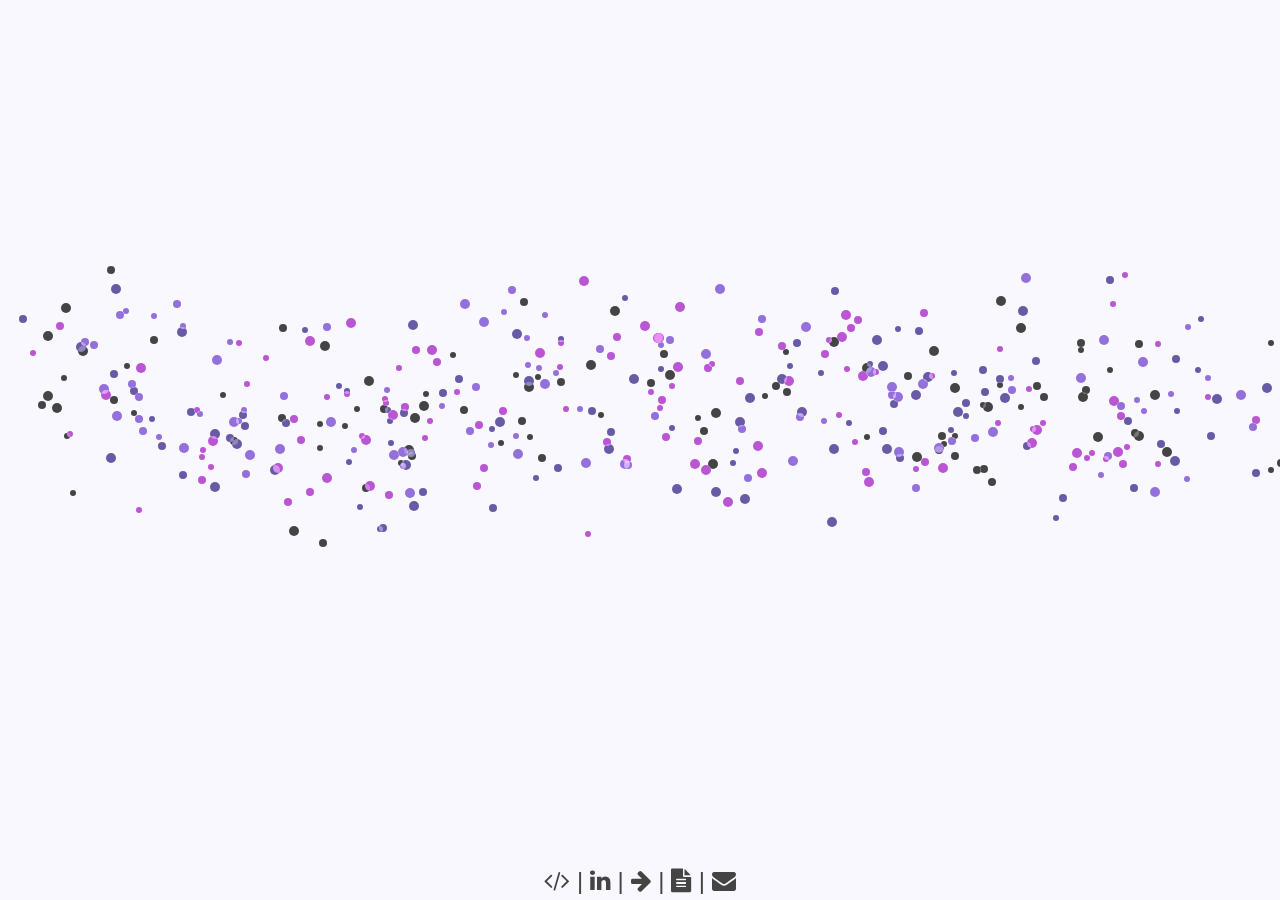
==== index.html @ 2faba28b "Test cache control for better page speed." ====
<!DOCTYPE html>
<html>
    <head>
        <link href="index.css" rel="stylesheet" />
        <link href="favicon.png" rel="icon" type="image/png" />
        <link href="font-awesome.min.css" rel="stylesheet" />
        <meta http-equiv="cache-control" content="max-age=31536000" />
    </head>
    <body>
        <canvas id="main_canvas" width="2040" height="400"></canvas>
        <p>
            <span id="viewGithub" tooltip="View Site Source"><i class="fa fa-code" aria-hidden="true"></i></span>
            |
            <span id="viewLinkedin" tooltip="Let's connect on LinkedIn"><i class="fa fa-linkedin" aria-hidden="true"></i></span>
            |
            <span id="viewMainSite" tooltip="Continue to Main site"><i class="fa fa-arrow-right" aria-hidden="true"></i></span>
            |
            <span id="downloadResume" tooltip="Download Resume"><i class="fa fa-file-text" aria-hidden="true"></i></span>
            |
            <span id="sendEmail" tooltip="Send Email"><i class="fa fa-envelope" aria-hidden="true"></i></span>
            <span id="slowBrowserMessage" style="display: none;"><br /> This browser is not able to handle the animation properly, you will feel pixelation/jitter/lag/freeze. Switch to a different browser/machine for a smoother experience.</span>
        </p>
        <script src="console.js"></script>
        <script src="index.js"></script>
    </body>
</html>
---- index.css ----
body {
    margin:0;
    overflow: hidden;
    font-size:0;
}
#main_canvas {
    background: #F9F8FF;
    /* width: 100vw;
    height: 100vh; */
}
p {
    position: fixed;
    left: 0;
    bottom:5px;
    color: #444444;
    z-index:10;
    font-size:1.5rem;
    font-family: Helvetica, Verdana, sans-serif;
    width: 100%;
    text-align: center;
    margin: 0;
}
p > span:not(#slowBrowserMessage){
    cursor: pointer;
}

#slowBrowserMessage {
    font-size: 1rem;
    color: orange;
}

[tooltip] {
    position: relative;
}
  
[tooltip]::before,
[tooltip]::after {
  text-transform: none;
    font-size: .9em;
    line-height: 1;
    user-select: none;
    pointer-events: none;
    position: absolute;
    display: none;
    opacity: 0;
}
[tooltip]::before {
    content: '';
    border: 5px solid transparent;
    z-index: 1001;
}
[tooltip]::after {
    content: attr(tooltip);
    
    font-family: Helvetica, sans-serif;
    text-align: center;
    
    min-width: 3em;
    max-width: 21em;
    white-space: nowrap;
    overflow: hidden;
    text-overflow: ellipsis;
    padding: 1ch 1.5ch;
    border-radius: .3ch;
    box-shadow: 0 1em 2em -.5em rgba(0, 0, 0, 0.35);
    background: #333;
    color: #fff;
    z-index: 1000;
}

[tooltip]:hover::before,
[tooltip]:hover::after {
    display: block;
}
  
[tooltip='']::before,
[tooltip='']::after {
    display: none !important;
}
  
[tooltip]:not([flow])::before,
[tooltip][flow^="up"]::before {
    bottom: 100%;
    border-bottom-width: 0;
    border-top-color: #333;
}
[tooltip]:not([flow])::after,
[tooltip][flow^="up"]::after {
    bottom: calc(100% + 5px);
}
[tooltip]:not([flow])::before,
[tooltip]:not([flow])::after,
[tooltip][flow^="up"]::before,
[tooltip][flow^="up"]::after {
    left: 50%;
    transform: translate(-50%, -.5em);
}
  
[tooltip][flow^="down"]::before {
    top: 100%;
    border-top-width: 0;
    border-bottom-color: #333;
}
[tooltip][flow^="down"]::after {
    top: calc(100% + 5px);
}
[tooltip][flow^="down"]::before,
[tooltip][flow^="down"]::after {
    left: 50%;
    transform: translate(-50%, .5em);
}
  
[tooltip][flow^="left"]::before {
    top: 50%;
    border-right-width: 0;
    border-left-color: #333;
    left: calc(0em - 5px);
    transform: translate(-.5em, -50%);
}
[tooltip][flow^="left"]::after {
    top: 50%;
    right: calc(100% + 5px);
    transform: translate(-.5em, -50%);
}
  
[tooltip][flow^="right"]::before {
    top: 50%;
    border-left-width: 0;
    border-right-color: #333;
    right: calc(0em - 5px);
    transform: translate(.5em, -50%);
}
[tooltip][flow^="right"]::after {
    top: 50%;
    left: calc(100% + 5px);
    transform: translate(.5em, -50%);
}
  
@keyframes tooltips-vert {
    to {
        opacity: .9;
        transform: translate(-50%, 0);
    }
}
  
@keyframes tooltips-horz {
    to {
        opacity: .9;
        transform: translate(0, -50%);
    }
}
  
[tooltip]:not([flow]):hover::before,
[tooltip]:not([flow]):hover::after,
[tooltip][flow^="up"]:hover::before,
[tooltip][flow^="up"]:hover::after,
[tooltip][flow^="down"]:hover::before,
[tooltip][flow^="down"]:hover::after {
    animation: tooltips-vert 300ms ease-out forwards;
}
  
[tooltip][flow^="left"]:hover::before,
[tooltip][flow^="left"]:hover::after,
[tooltip][flow^="right"]:hover::before,
[tooltip][flow^="right"]:hover::after {
    animation: tooltips-horz 300ms ease-out forwards;
}
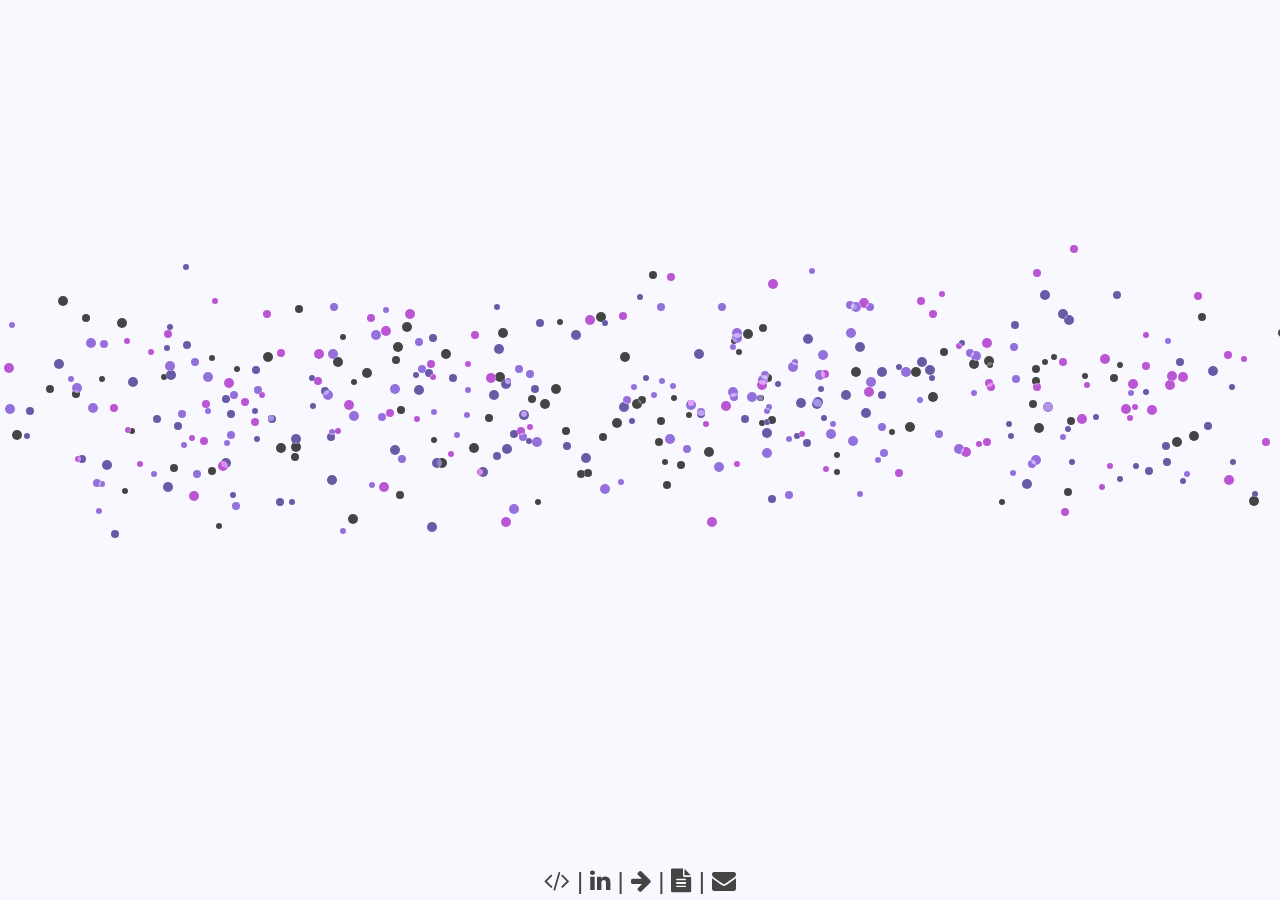
==== commit ad195ff5: "Add meta tags." ====
--- a/index.html
+++ b/index.html
@@ -1,10 +1,26 @@
 <!DOCTYPE html>
 <html>
     <head>
-        <link href="index.css" rel="stylesheet" />
-        <link href="favicon.png" rel="icon" type="image/png" />
+        <title>Aayush Sinha | Landing Page</title>
+
+        <meta http-equiv="cache-control" content="max-age=31536000" />
+        <meta name="image"               content="https://yush.dev/assets/images/profile_image.png" />
+        <meta name="og:image"            content="https://yush.dev/assets/images/profile_image.png" />
+        <meta name="twitter:image"       content="https://yush.dev/assets/images/profile_image.png" />
+        <meta name="og:url"              content="https://yush.dev" />
+        <meta name="title"               content="Landing Page | Aayush Sinha" />
+        <meta name="og:title"            content="Landing Page | Aayush Sinha" />
+        <meta name="description"         content="Digital Design is like painting, except the paint never dries. I am Aayush Sinha, a software engineer from India." />
+        <meta name="og:description"      content="Digital Design is like painting, except the paint never dries. I am Aayush Sinha, a software engineer from India." />
+        <meta name="twitter:description" content="Digital Design is like painting, except the paint never dries. I am Aayush Sinha, a software engineer from India." />
+        <meta name="og:type"             content="website" />
+        <meta name="twitter:card"        content="summary" />
+        <meta name="twitter:site"        content="aayusharyan1602" />
+        <meta name="author"              content="Aayush Sinha" />
+
+        <link href="index.css"            rel="stylesheet" />
+        <link href="favicon.png"          rel="icon" type="image/png" />
         <link href="font-awesome.min.css" rel="stylesheet" />
-        <meta http-equiv="cache-control" content="max-age=31536000" />
     </head>
     <body>
         <canvas id="main_canvas" width="2040" height="400"></canvas>
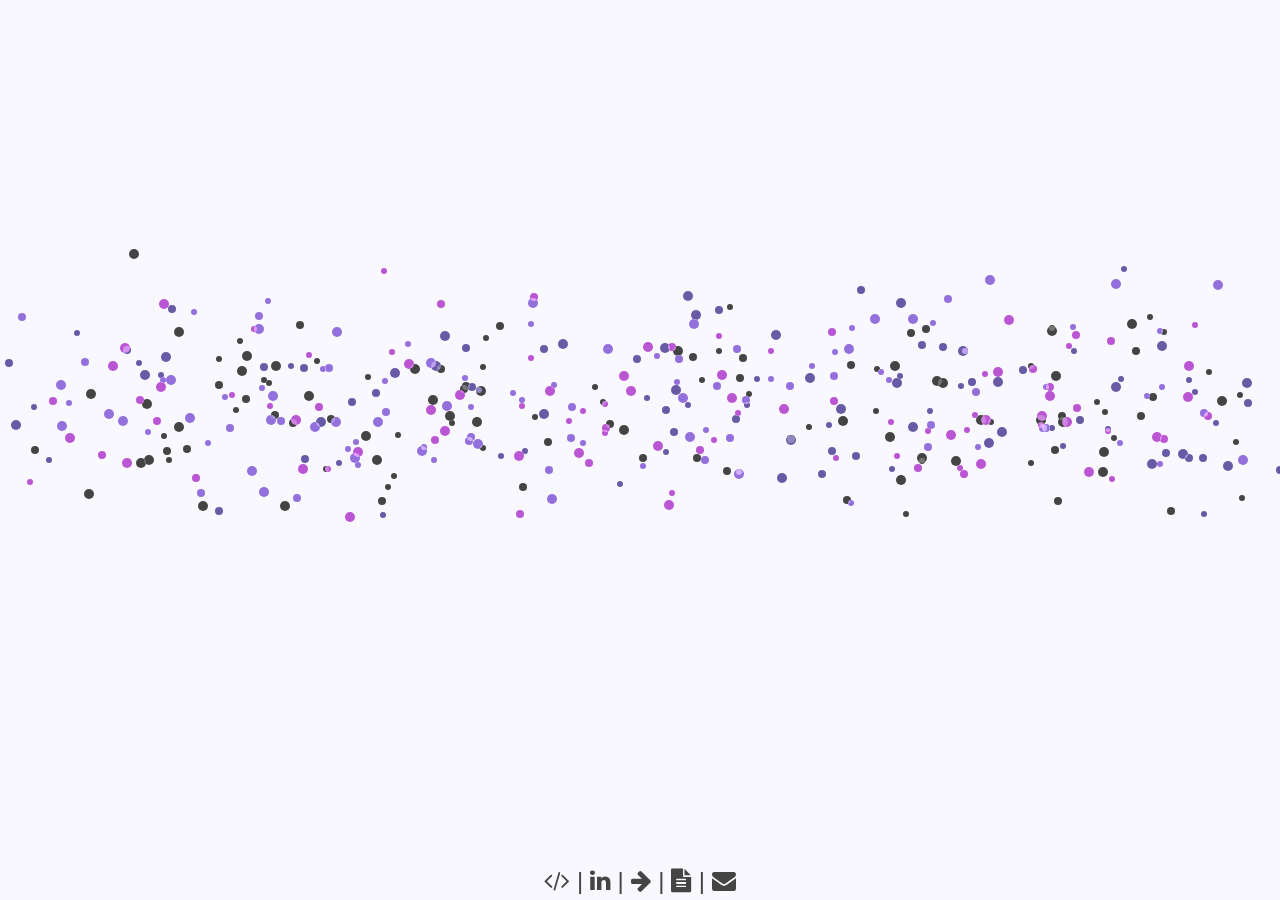
==== commit c75079bd: "Fix OG Image for FB and LinkedIn." ====
--- a/index.html
+++ b/index.html
@@ -4,8 +4,8 @@
         <title>Aayush Sinha | Landing Page</title>
 
         <meta http-equiv="cache-control" content="max-age=31536000" />
-        <meta name="image"               content="https://yush.dev/assets/images/profile_image.png" />
-        <meta name="og:image"            content="https://yush.dev/assets/images/profile_image.png" />
+        <meta name="image"               content="https://yush.dev/assets/images/profile_image.png" property="og:image" />
+        <meta name="og:image"            content="https://yush.dev/assets/images/og_image_fb.png" />
         <meta name="twitter:image"       content="https://yush.dev/assets/images/profile_image.png" />
         <meta name="og:url"              content="https://yush.dev" />
         <meta name="title"               content="Landing Page | Aayush Sinha" />
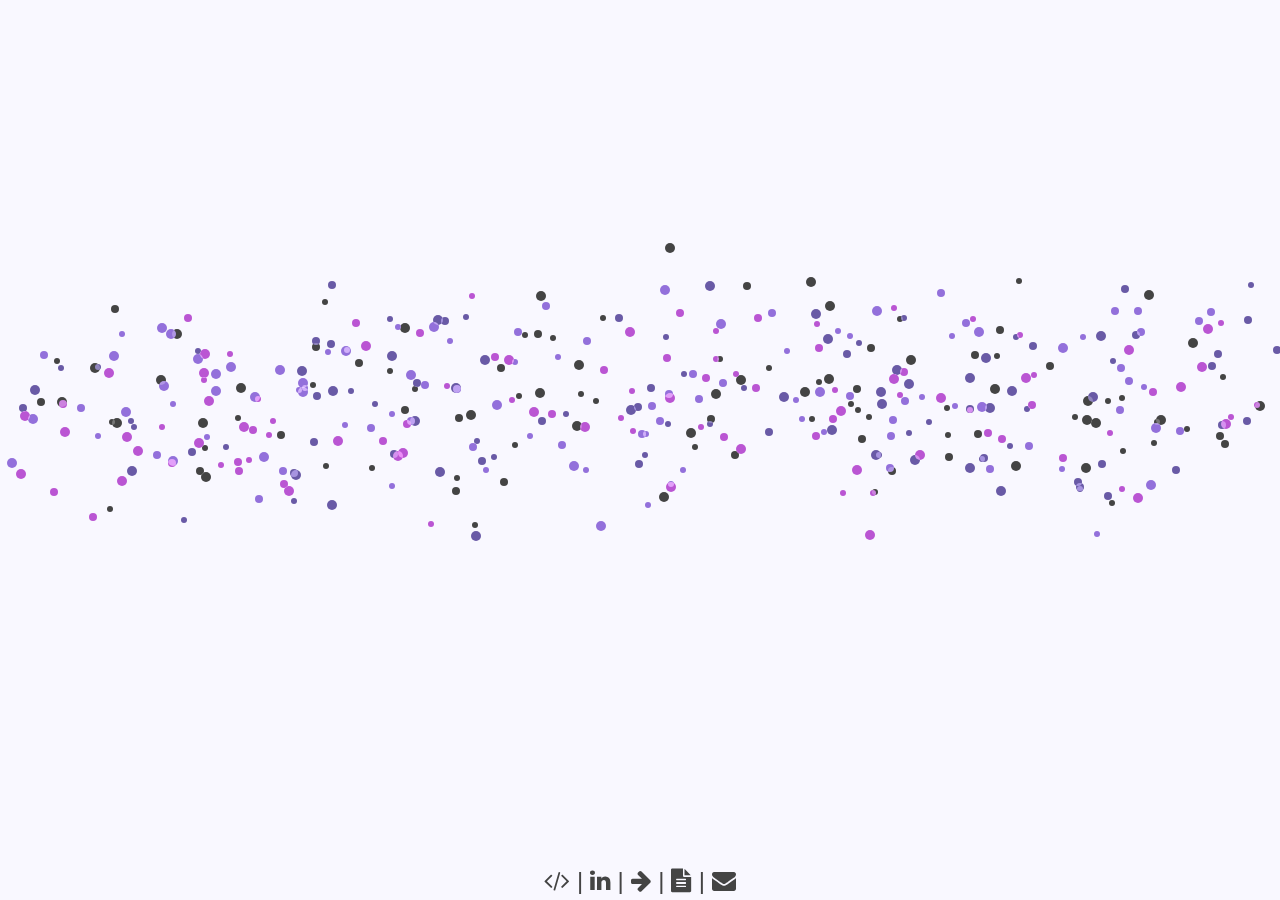
==== commit 7a268729: "Update og Image and tags." ====
--- a/index.html
+++ b/index.html
@@ -4,8 +4,8 @@
         <title>Aayush Sinha | Landing Page</title>
 
         <meta http-equiv="cache-control" content="max-age=31536000" />
-        <meta name="image"               content="https://yush.dev/assets/images/profile_image.png" property="og:image" />
-        <meta name="og:image"            content="https://yush.dev/assets/images/og_image_fb.png" />
+        <meta name="image"               content="https://yush.dev/assets/images/og_image.png" property="og:image" />
+        <meta name="og:image"            content="https://yush.dev/assets/images/og_image.png" />
         <meta name="twitter:image"       content="https://yush.dev/assets/images/profile_image.png" />
         <meta name="og:url"              content="https://yush.dev" />
         <meta name="title"               content="Landing Page | Aayush Sinha" />
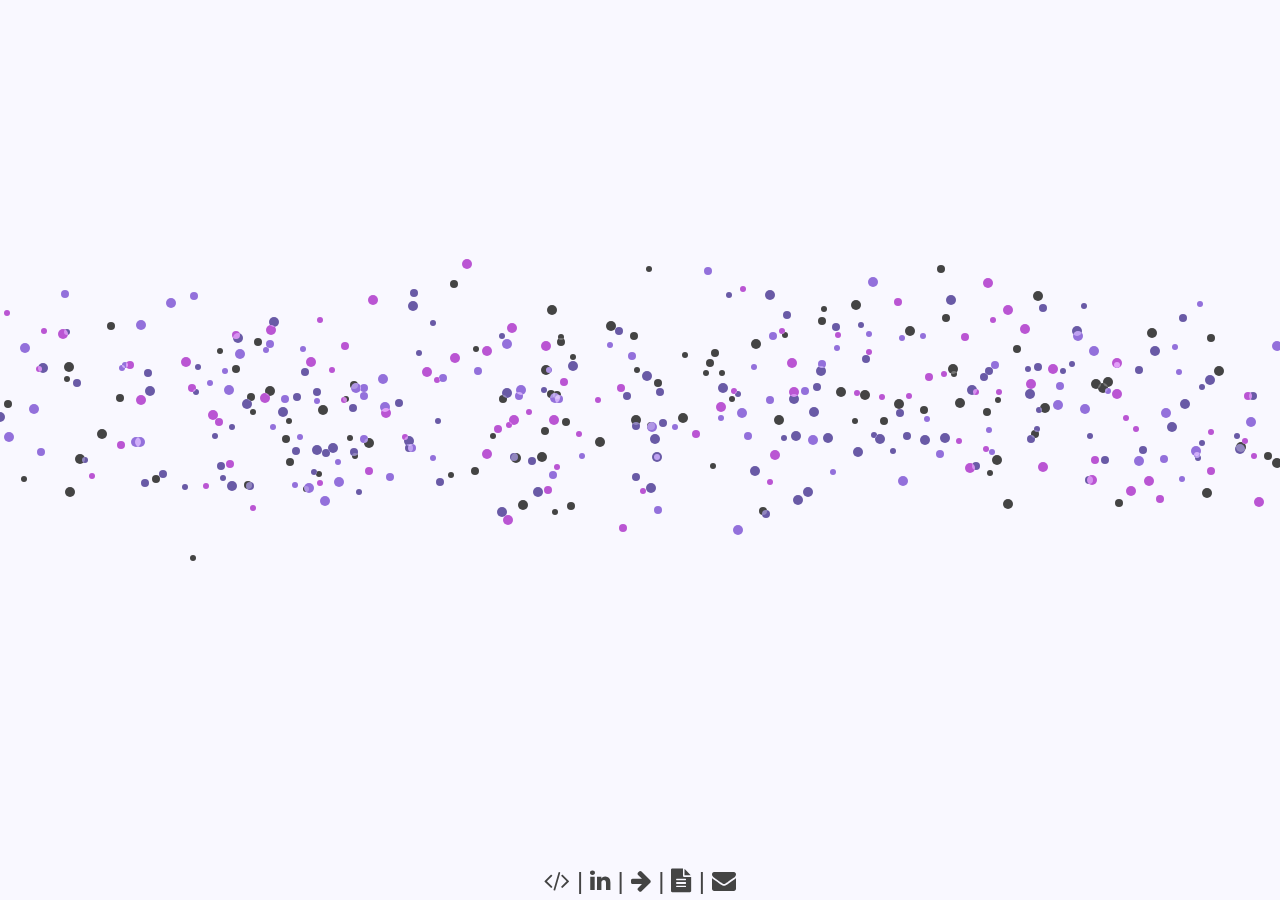
==== commit 90e2d97f: "Change OG name -> Property." ====
--- a/index.html
+++ b/index.html
@@ -5,15 +5,15 @@
 
         <meta http-equiv="cache-control" content="max-age=31536000" />
         <meta name="image"               content="https://yush.dev/assets/images/og_image.png" property="og:image" />
-        <meta name="og:image"            content="https://yush.dev/assets/images/og_image.png" />
+        <meta property="og:image"        content="https://yush.dev/assets/images/og_image.png" />
         <meta name="twitter:image"       content="https://yush.dev/assets/images/profile_image.png" />
-        <meta name="og:url"              content="https://yush.dev" />
+        <meta property="og:url"          content="https://yush.dev" />
         <meta name="title"               content="Landing Page | Aayush Sinha" />
-        <meta name="og:title"            content="Landing Page | Aayush Sinha" />
+        <meta property="og:title"        content="Landing Page | Aayush Sinha" />
         <meta name="description"         content="Digital Design is like painting, except the paint never dries. I am Aayush Sinha, a software engineer from India." />
-        <meta name="og:description"      content="Digital Design is like painting, except the paint never dries. I am Aayush Sinha, a software engineer from India." />
+        <meta property="og:description"  content="Digital Design is like painting, except the paint never dries. I am Aayush Sinha, a software engineer from India." />
         <meta name="twitter:description" content="Digital Design is like painting, except the paint never dries. I am Aayush Sinha, a software engineer from India." />
-        <meta name="og:type"             content="website" />
+        <meta property="og:type"         content="website" />
         <meta name="twitter:card"        content="summary" />
         <meta name="twitter:site"        content="aayusharyan1602" />
         <meta name="author"              content="Aayush Sinha" />
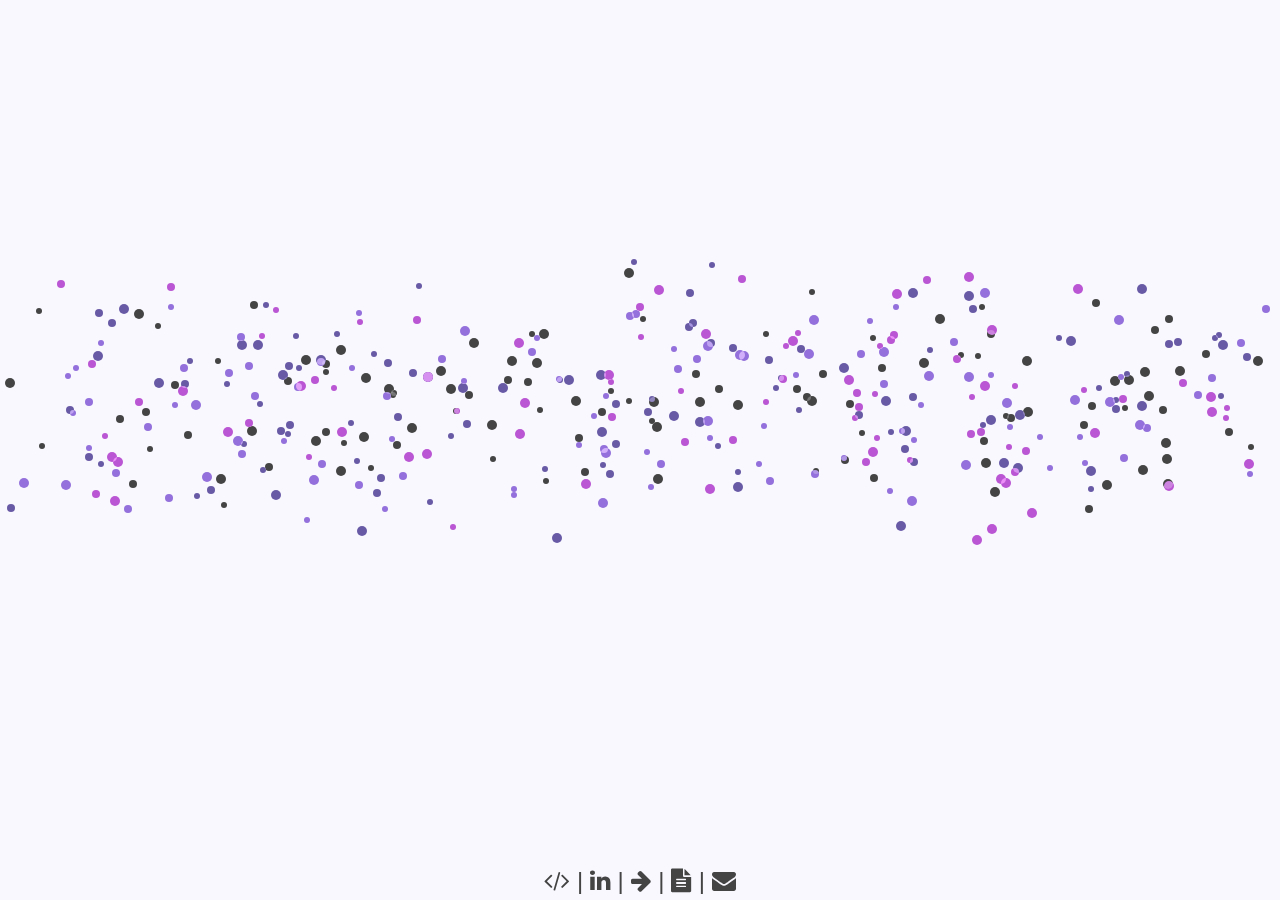
==== commit 13d78734: "beautify index.html" ====
--- a/index.html
+++ b/index.html
@@ -3,21 +3,20 @@
     <head>
         <title>Aayush Sinha | Landing Page</title>
 
-        <meta http-equiv="cache-control" content="max-age=31536000" />
-        <meta name="image"               content="https://yush.dev/assets/images/og_image.png" property="og:image" />
-        <meta property="og:image"        content="https://yush.dev/assets/images/og_image.png" />
-        <meta name="twitter:image"       content="https://yush.dev/assets/images/profile_image.png" />
-        <meta property="og:url"          content="https://yush.dev" />
-        <meta name="title"               content="Landing Page | Aayush Sinha" />
-        <meta property="og:title"        content="Landing Page | Aayush Sinha" />
-        <meta name="description"         content="Digital Design is like painting, except the paint never dries. I am Aayush Sinha, a software engineer from India." />
-        <meta property="og:description"  content="Digital Design is like painting, except the paint never dries. I am Aayush Sinha, a software engineer from India." />
-        <meta name="twitter:description" content="Digital Design is like painting, except the paint never dries. I am Aayush Sinha, a software engineer from India." />
-        <meta property="og:type"         content="website" />
-        <meta name="twitter:card"        content="summary" />
-        <meta name="twitter:site"        content="aayusharyan1602" />
-        <meta name="author"              content="Aayush Sinha" />
-
+        <meta http-equiv="cache-control"  content="max-age=31536000" />
+        <meta name="image"                content="https://yush.dev/assets/images/og_image.png" property="og:image" />
+        <meta property="og:image"         content="https://yush.dev/assets/images/og_image.png" />
+        <meta name="twitter:image"        content="https://yush.dev/assets/images/profile_image.png" />
+        <meta property="og:url"           content="https://yush.dev" />
+        <meta name="title"                content="Landing Page | Aayush Sinha" />
+        <meta property="og:title"         content="Landing Page | Aayush Sinha" />
+        <meta name="description"          content="Digital Design is like painting, except the paint never dries. I am Aayush Sinha, a software engineer from India." />
+        <meta property="og:description"   content="Digital Design is like painting, except the paint never dries. I am Aayush Sinha, a software engineer from India." />
+        <meta name="twitter:description"  content="Digital Design is like painting, except the paint never dries. I am Aayush Sinha, a software engineer from India." />
+        <meta property="og:type"          content="website" />
+        <meta name="twitter:card"         content="summary" />
+        <meta name="twitter:site"         content="aayusharyan1602" />
+        <meta name="author"               content="Aayush Sinha" />
         <link href="index.css"            rel="stylesheet" />
         <link href="favicon.png"          rel="icon" type="image/png" />
         <link href="font-awesome.min.css" rel="stylesheet" />
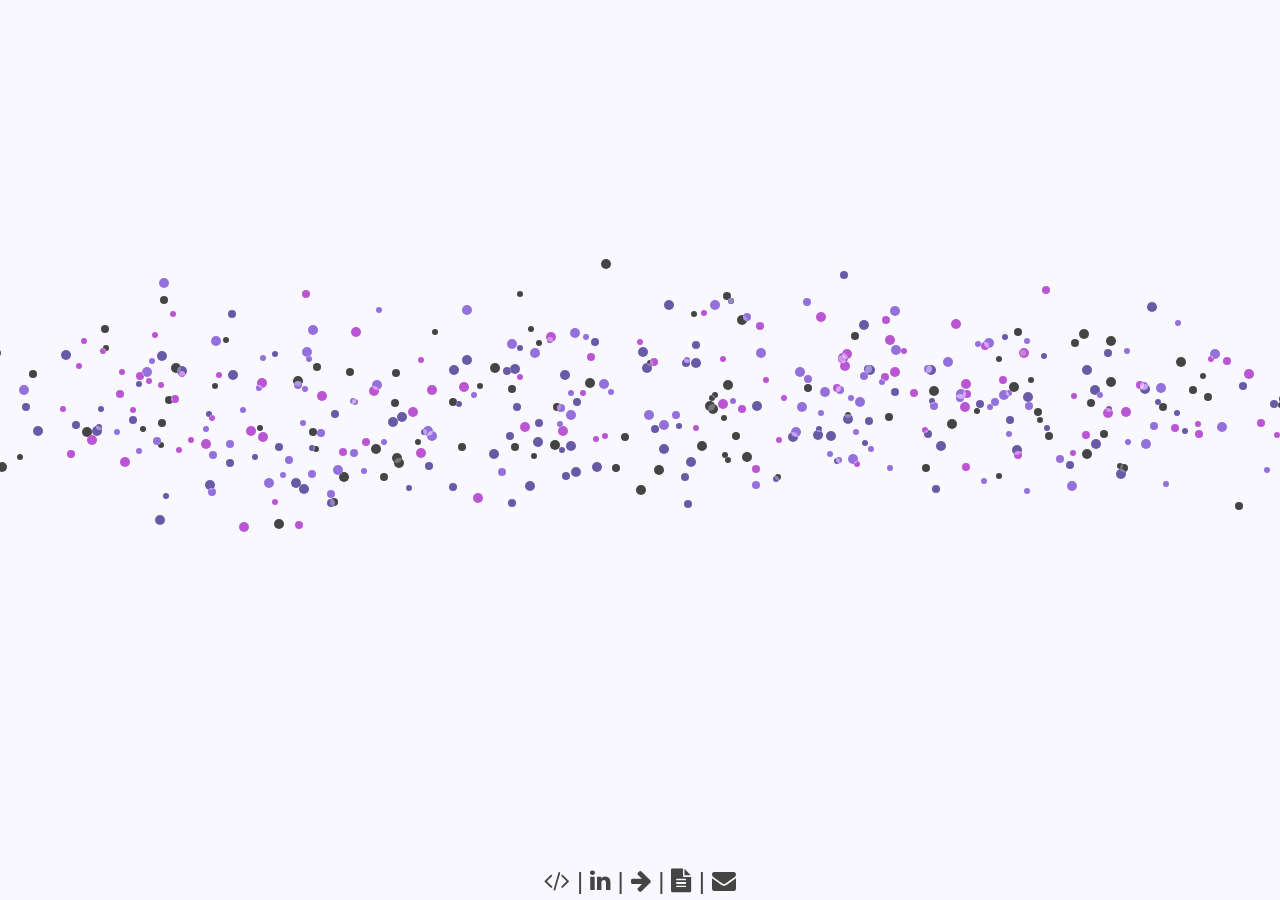
==== commit e97deb93: "Restructure directory." ====
--- a/index.html
+++ b/index.html
@@ -17,9 +17,10 @@
         <meta name="twitter:card"         content="summary" />
         <meta name="twitter:site"         content="aayusharyan1602" />
         <meta name="author"               content="Aayush Sinha" />
-        <link href="index.css"            rel="stylesheet" />
-        <link href="favicon.png"          rel="icon" type="image/png" />
-        <link href="font-awesome.min.css" rel="stylesheet" />
+
+        <link href="/assets/css/index.css"            rel="stylesheet" />
+        <link href="/assets/images/favicon.png"       rel="icon" type="image/png" />
+        <link href="/assets/css/font-awesome.min.css" rel="stylesheet" />
     </head>
     <body>
         <canvas id="main_canvas" width="2040" height="400"></canvas>
@@ -35,7 +36,7 @@
             <span id="sendEmail" tooltip="Send Email"><i class="fa fa-envelope" aria-hidden="true"></i></span>
             <span id="slowBrowserMessage" style="display: none;"><br /> This browser is not able to handle the animation properly, you will feel pixelation/jitter/lag/freeze. Switch to a different browser/machine for a smoother experience.</span>
         </p>
-        <script src="console.js"></script>
-        <script src="index.js"></script>
+        <script src="/assets/js/console.js"></script>
+        <script src="/assets/js/index.js"></script>
     </body>
 </html>--- a/assets/css/index.css
+++ b/assets/css/index.css
@@ -0,0 +1,167 @@
+body {
+    margin:0;
+    overflow: hidden;
+    font-size:0;
+}
+#main_canvas {
+    background: #F9F8FF;
+    /* width: 100vw;
+    height: 100vh; */
+}
+p {
+    position: fixed;
+    left: 0;
+    bottom:5px;
+    color: #444444;
+    z-index:10;
+    font-size:1.5rem;
+    font-family: Helvetica, Verdana, sans-serif;
+    width: 100%;
+    text-align: center;
+    margin: 0;
+}
+p > span:not(#slowBrowserMessage){
+    cursor: pointer;
+}
+
+#slowBrowserMessage {
+    font-size: 1rem;
+    color: orange;
+}
+
+[tooltip] {
+    position: relative;
+}
+  
+[tooltip]::before,
+[tooltip]::after {
+  text-transform: none;
+    font-size: .9em;
+    line-height: 1;
+    user-select: none;
+    pointer-events: none;
+    position: absolute;
+    display: none;
+    opacity: 0;
+}
+[tooltip]::before {
+    content: '';
+    border: 5px solid transparent;
+    z-index: 1001;
+}
+[tooltip]::after {
+    content: attr(tooltip);
+    
+    font-family: Helvetica, sans-serif;
+    text-align: center;
+    
+    min-width: 3em;
+    max-width: 21em;
+    white-space: nowrap;
+    overflow: hidden;
+    text-overflow: ellipsis;
+    padding: 1ch 1.5ch;
+    border-radius: .3ch;
+    box-shadow: 0 1em 2em -.5em rgba(0, 0, 0, 0.35);
+    background: #333;
+    color: #fff;
+    z-index: 1000;
+}
+
+[tooltip]:hover::before,
+[tooltip]:hover::after {
+    display: block;
+}
+  
+[tooltip='']::before,
+[tooltip='']::after {
+    display: none !important;
+}
+  
+[tooltip]:not([flow])::before,
+[tooltip][flow^="up"]::before {
+    bottom: 100%;
+    border-bottom-width: 0;
+    border-top-color: #333;
+}
+[tooltip]:not([flow])::after,
+[tooltip][flow^="up"]::after {
+    bottom: calc(100% + 5px);
+}
+[tooltip]:not([flow])::before,
+[tooltip]:not([flow])::after,
+[tooltip][flow^="up"]::before,
+[tooltip][flow^="up"]::after {
+    left: 50%;
+    transform: translate(-50%, -.5em);
+}
+  
+[tooltip][flow^="down"]::before {
+    top: 100%;
+    border-top-width: 0;
+    border-bottom-color: #333;
+}
+[tooltip][flow^="down"]::after {
+    top: calc(100% + 5px);
+}
+[tooltip][flow^="down"]::before,
+[tooltip][flow^="down"]::after {
+    left: 50%;
+    transform: translate(-50%, .5em);
+}
+  
+[tooltip][flow^="left"]::before {
+    top: 50%;
+    border-right-width: 0;
+    border-left-color: #333;
+    left: calc(0em - 5px);
+    transform: translate(-.5em, -50%);
+}
+[tooltip][flow^="left"]::after {
+    top: 50%;
+    right: calc(100% + 5px);
+    transform: translate(-.5em, -50%);
+}
+  
+[tooltip][flow^="right"]::before {
+    top: 50%;
+    border-left-width: 0;
+    border-right-color: #333;
+    right: calc(0em - 5px);
+    transform: translate(.5em, -50%);
+}
+[tooltip][flow^="right"]::after {
+    top: 50%;
+    left: calc(100% + 5px);
+    transform: translate(.5em, -50%);
+}
+  
+@keyframes tooltips-vert {
+    to {
+        opacity: .9;
+        transform: translate(-50%, 0);
+    }
+}
+  
+@keyframes tooltips-horz {
+    to {
+        opacity: .9;
+        transform: translate(0, -50%);
+    }
+}
+  
+[tooltip]:not([flow]):hover::before,
+[tooltip]:not([flow]):hover::after,
+[tooltip][flow^="up"]:hover::before,
+[tooltip][flow^="up"]:hover::after,
+[tooltip][flow^="down"]:hover::before,
+[tooltip][flow^="down"]:hover::after {
+    animation: tooltips-vert 300ms ease-out forwards;
+}
+  
+[tooltip][flow^="left"]:hover::before,
+[tooltip][flow^="left"]:hover::after,
+[tooltip][flow^="right"]:hover::before,
+[tooltip][flow^="right"]:hover::after {
+    animation: tooltips-horz 300ms ease-out forwards;
+}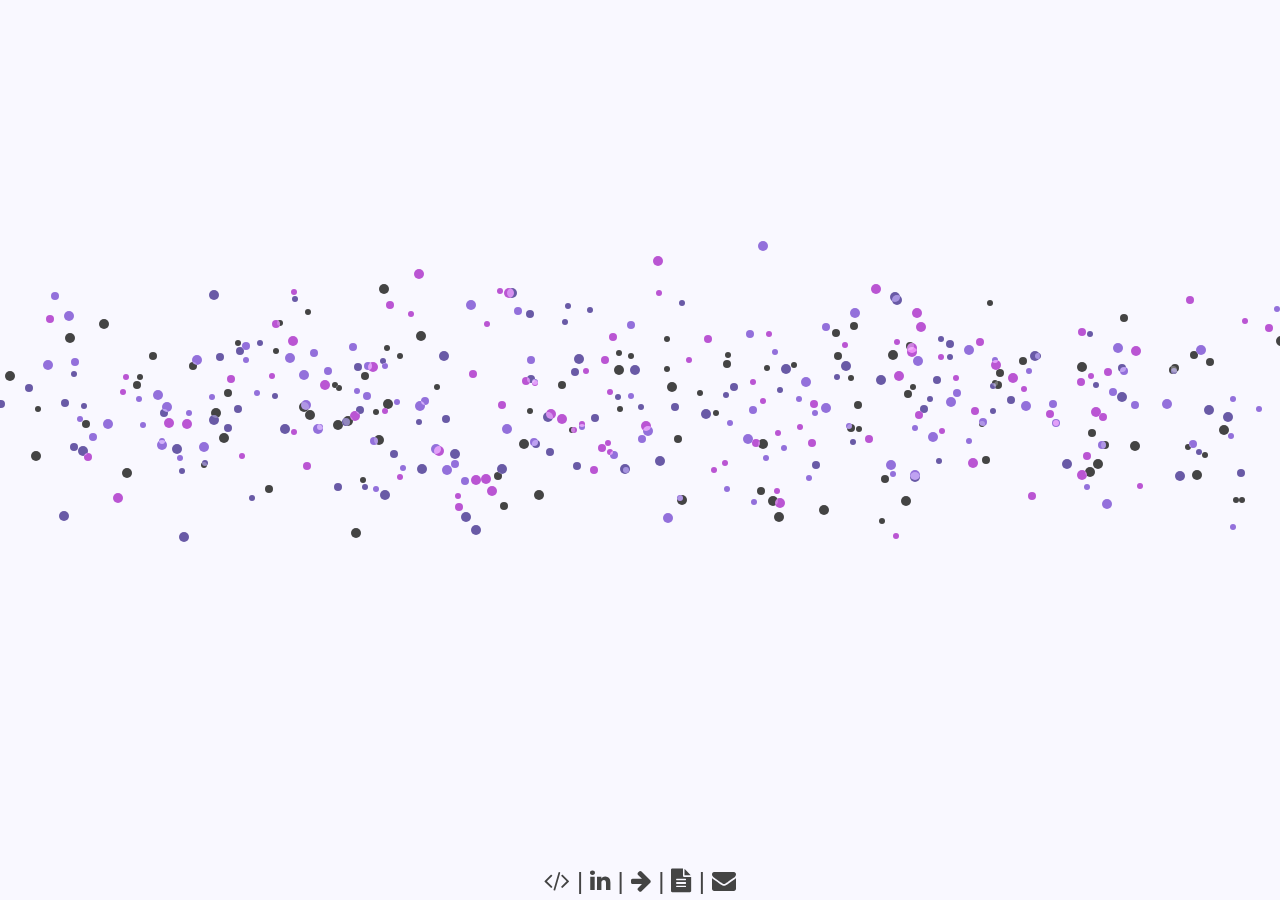
==== commit 1bb7e4ad: "Improve Lighthouse" ====
--- a/index.html
+++ b/index.html
@@ -1,5 +1,5 @@
 <!DOCTYPE html>
-<html>
+<html lang="en">
     <head>
         <title>Aayush Sinha | Landing Page</title>
 
@@ -17,6 +17,7 @@
         <meta name="twitter:card"         content="summary" />
         <meta name="twitter:site"         content="aayusharyan1602" />
         <meta name="author"               content="Aayush Sinha" />
+        <meta name="viewport"             content="width=device-width,initial-scale=1.0" />
 
         <link href="/assets/css/index.css"            rel="stylesheet" />
         <link href="/assets/images/favicon.png"       rel="icon" type="image/png" />
@@ -39,4 +40,4 @@
         <script src="/assets/js/console.js"></script>
         <script src="/assets/js/index.js"></script>
     </body>
-</html>+</html>
